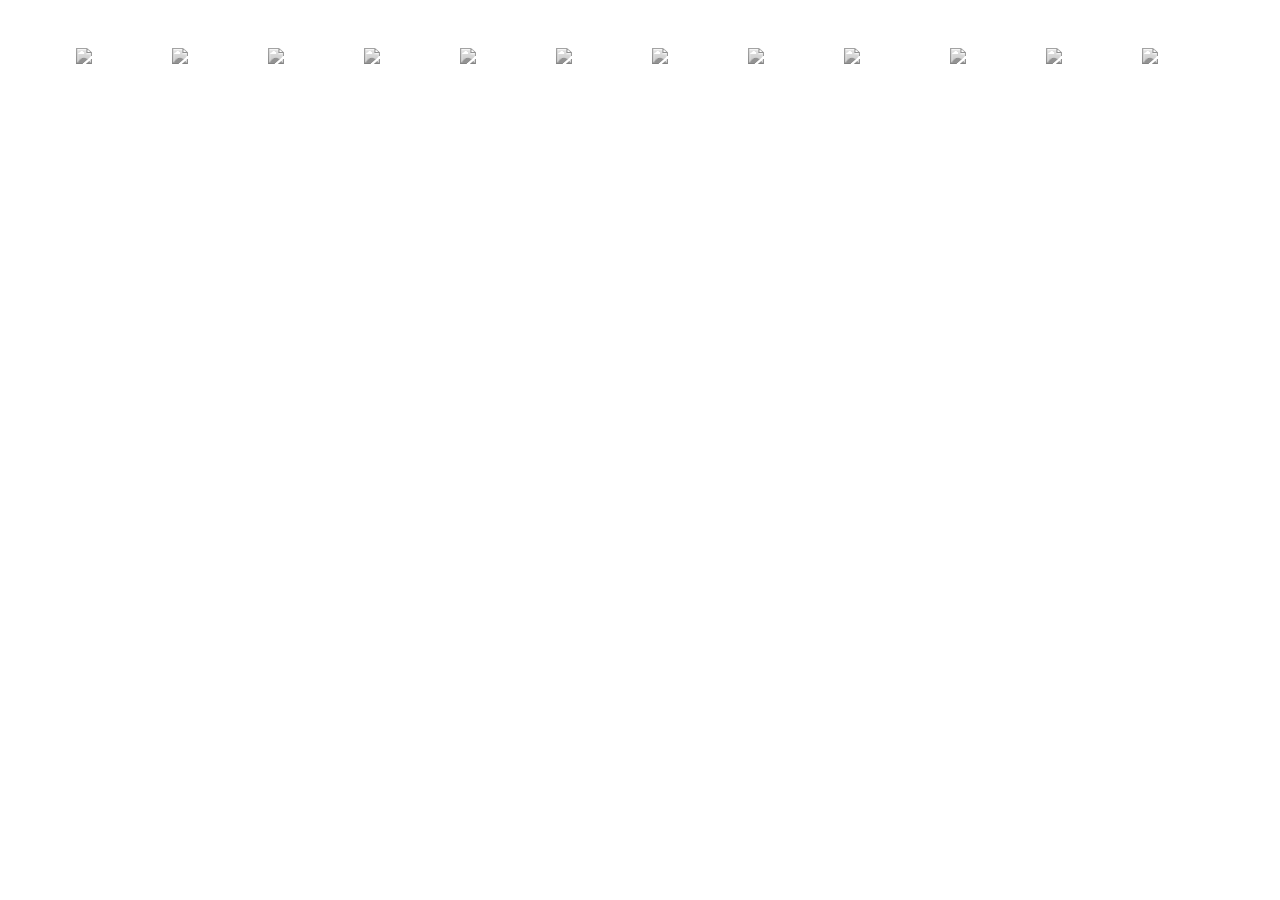
==== galeria/slide_galeria_carrusel.html @ 7b2c4f1a "Add files via upload" ====
﻿<!DOCTYPE html>
<html>
<head>
<meta http-equiv="Content-Type" content="text/html; charset=utf-8" />
<title>Galeria de Fotos</title>
</head>
<style>
img{
	filter: grayscale(100%);
	transition: all 4s ease-in-out;
}
img:hover{
	filter: grayscale(0);
	transition: all 4s ease-in-out;
	transform: scale(2,2);
}
/*img:active{
	filter: sepia(100%);
	transition: all 4s ease-in-out;
}
</style>
<style>
 img[src*="https://cdn.rawgit.com/000webhost/logo/e9bd13f7/footer-powered-by-000webhost-white2.png"] {
    display: none;
        }
 img[src*="https://cdn.000webhost.com/000webhost/logo/footer-powered-by-000webhost-white2.png"] {
    display: none;
        }
	img{
		padding: 2.5em;
	}
</style>
<body>
<script type="text/javascript">
//Ancho (en pixeles)
var sliderwidth="1200px"
//Alto
var sliderheight="600px"
//Velocidad 1-10
var slidespeed=2
//Color de fondo:
slidebgcolor=""

//Vínculos y enlaces de las imágenes
var leftrightslide=new Array()
var finalslide=''
leftrightslide[0]='<img border="0" src="A.gif" height="150px">'
leftrightslide[1]='<img border="0" src="B.gif" height="150px">'
leftrightslide[2]='<img border="0" src="C.gif" height="150px">'
leftrightslide[3]='<img border="0" src="D.gif" height="150px">'
leftrightslide[4]='<img border="0" src="E.gif" height="150px">'
leftrightslide[5]='<img border="0" src="A.gif" height="150px">'
leftrightslide[6]='<img border="0" src="B.gif" height="150px">'
leftrightslide[7]='<img border="0" src="C.gif" height="150px">'
leftrightslide[8]='<img border="0" src="D.gif" height="150px">'
leftrightslide[9]='<img border="0" src="E.gif" height="150px">'

var imagegap=""
var slideshowgap=10


var copyspeed=slidespeed
leftrightslide='<nobr>'+leftrightslide.join(imagegap)+'</nobr>'
var iedom=document.all||document.getElementById
if (iedom)
document.write('<span id="temp" style="visibility:hidden;position:absolute;top:-100px;left:-9000px">'+leftrightslide+'</span>')
var actualwidth=''
var cross_slide, ns_slide

function fillup(){
if (iedom){
cross_slide=document.getElementById? document.getElementById("test2") : document.all.test2
cross_slide2=document.getElementById? document.getElementById("test3") : document.all.test3
cross_slide.innerHTML=cross_slide2.innerHTML=leftrightslide
actualwidth=document.all? cross_slide.offsetWidth : document.getElementById("temp").offsetWidth
cross_slide2.style.left=actualwidth+slideshowgap+"px"
}
else if (document.layers){
ns_slide=document.ns_slidemenu.document.ns_slidemenu2
ns_slide2=document.ns_slidemenu.document.ns_slidemenu3
ns_slide.document.write(leftrightslide)
ns_slide.document.close()
actualwidth=ns_slide.document.width
ns_slide2.left=actualwidth+slideshowgap
ns_slide2.document.write(leftrightslide)
ns_slide2.document.close()
}
lefttime=setInterval("slideleft()",30)
}
window.onload=fillup

function slideleft(){
if (iedom){
if (parseInt(cross_slide.style.left)>(actualwidth*(-1)+8))
cross_slide.style.left=parseInt(cross_slide.style.left)-copyspeed+"px"
else
cross_slide.style.left=parseInt(cross_slide2.style.left)+actualwidth+slideshowgap+"px"

if (parseInt(cross_slide2.style.left)>(actualwidth*(-1)+8))
cross_slide2.style.left=parseInt(cross_slide2.style.left)-copyspeed+"px"
else
cross_slide2.style.left=parseInt(cross_slide.style.left)+actualwidth+slideshowgap+"px"

}
else if (document.layers){
if (ns_slide.left>(actualwidth*(-1)+8))
ns_slide.left-=copyspeed
else
ns_slide.left=ns_slide2.left+actualwidth+slideshowgap

if (ns_slide2.left>(actualwidth*(-1)+8))
ns_slide2.left-=copyspeed
else
ns_slide2.left=ns_slide.left+actualwidth+slideshowgap
}
}


if (iedom||document.layers){
with (document){
document.write('<table border="0" cellspacing="0" cellpadding="0"><td>')
if (iedom){
write('<div style="position:relative;width:'+sliderwidth+';height:'+sliderheight+';overflow:hidden">')
write('<div style="position:absolute;width:'+sliderwidth+';height:'+sliderheight+';background-color:'+slidebgcolor+'" onmouseover="copyspeed=0" onmouseout="copyspeed=slidespeed">')
write('<div id="test2" style="position:absolute;left:0px;top:0px"></div>')
write('<div id="test3" style="position:absolute;left:-1000px;top:0px"></div>')
write('</div></div>')
}
else if (document.layers){
write('<ilayer width="+sliderwidth+" height="+sliderheight+" name="ns_slidemenu" bgcolor="+slidebgcolor+">')
write('<layer left="0" top="0" onmouseover="copyspeed=0" onmouseout="copyspeed=slidespeed" name="ns_slidemenu2"></layer>')
write('<layer left="0" top="0" onmouseover="copyspeed=0" onmouseout="copyspeed=slidespeed" name="ns_slidemenu3"></layer>')
write('</ilayer>')
}
document.write('</td></table>')
}
}
</script> 
</body>
</html>
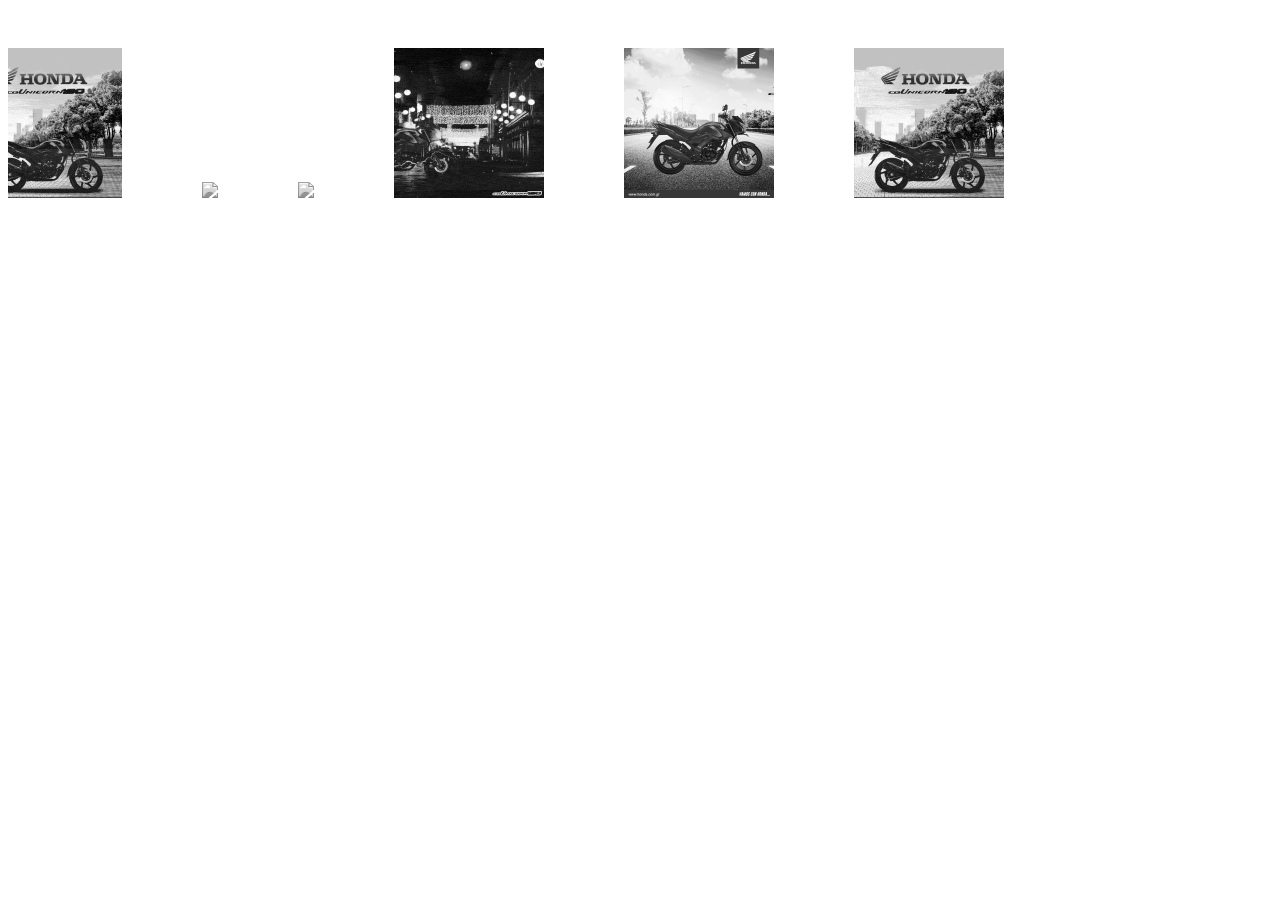
==== commit cfe581d7: "Add files via upload" ====
--- a/galeria/slide_galeria_carrusel.html
+++ b/galeria/slide_galeria_carrusel.html
@@ -33,9 +33,9 @@
 <body>
 <script type="text/javascript">
 //Ancho (en pixeles)
-var sliderwidth="1200px"
+var sliderwidth="1024px"
 //Alto
-var sliderheight="600px"
+var sliderheight="250px"
 //Velocidad 1-10
 var slidespeed=2
 //Color de fondo:
